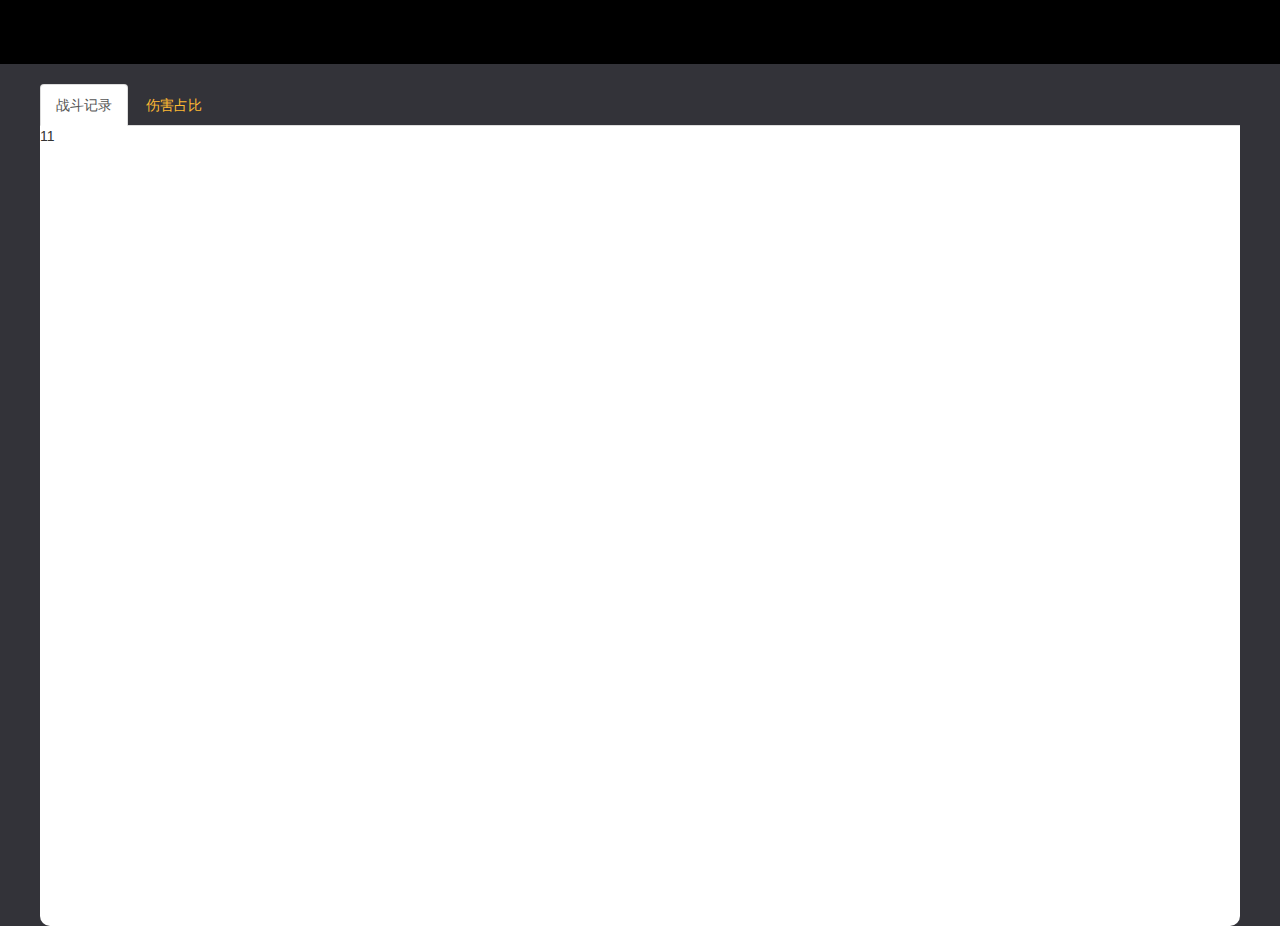
==== static/frontend/list.html @ 6c7e3b95 "quick sim" ====
<!DOCTYPE HTML PUBLIC "-//W3C//DTD HTML 4.0 Transitional//EN">
<HTML>
<HEAD>
	<TITLE></TITLE>
	<noscript><meta http-equiv="refresh" content="0;url=noscript.php"></noscript>
	<meta http-equiv="Content-Type" content="text/html; charset=utf-8" />
	<META NAME ="Generator" CONTENT="EditPlus">
	<META NAME="Author" CONTENT="">
	<META NAME="Keywords" CONTENT="">
	<META NAME="Description" CONTENT="">
	<link rel="stylesheet" href="js/swiper.min.css">
	<link rel="stylesheet" href="js/bootstrap.min.css">
	<link rel="stylesheet" href="css/index.css">
	<script src="js/jquery.js"></script>
	<script src="js/swiper.min.js"></script>
	<script src="js/bootstrap.min.js"></script>
</HEAD>
<BODY>
	<div class="head_box"></div>
	<div class="list_main">
		<ul class="nav nav-tabs" id="myTabs" role="tablist">
			<li role="presentation" class="active"><a href="#home" aria-controls="home" role="tab" data-toggle="tab">战斗记录</a></li>
			<li role="presentation"><a href="#profile" aria-controls="profile" role="tab" data-toggle="tab">伤害占比</a></li>
		</ul>
		<div class="tab-content my_tab">
			<div role="tabpanel" class="tab-pane active" id="home">11</div>
			<div role="tabpanel" class="tab-pane" id="profile">22</div>
		</div>
	</div>
	
</BODY>
<script>
$(document).ready(function() {
	$('#myTabs a').click(function (e) {
		e.preventDefault()
		$(this).tab('show')
	})
})
</script>
</HTML>
---- static/frontend/css/index.css ----
html{width: 100%;height: 100%;}
body{width: 100%;height: 100%;overflow: hidden;background-color: rgb(51, 51, 57);margin: 0;}
.head_box{width: 100%;height: 64px;background-color: #000;}
.main_box{width: 1200px;margin: 0 auto;padding-top: 30px;}
.left_box{float: left;width: 200px;height: 500px;background-color: rgb(41, 41, 41);border-radius: 10px;}
.right_box{float: right;width: 200px;height: 500px;background-color: rgb(41, 41, 41);border-radius: 10px;}
.mid_box{width: 760px;height: 500px;background-color: rgb(102, 102, 106);margin: 0 auto;border-radius: 10px;}
.btm_box{width: 800px;height: 200px;background-color: rgb(41, 41, 41);border-radius: 10px;margin: 0px auto 0;}

.post_line{height: 60px;margin-bottom: 30px;}
.post_btn{width: 180px;height: 60px;line-height: 60px;background-color: rgb(255, 187, 51);border-radius: 10px;float: right;text-align: center;color: rgb(17, 17, 17);font-size: 26px;cursor: pointer;}
.card_btn{width: 180px;height: 135px;margin: 10px auto 0;background-color: rgb(0, 255, 136);}
.card_btn .card_name{width: 70px;height: 50px;float: left;margin: 10px;display: flex;justify-content: center;align-items: center;}
.card_btn .card_blood{width: 90px;height: 25px;line-height: 25px;float: left;margin-top: 5px;}
.card_btn .card_attack{width: 90px;height: 25px;line-height: 25px;float: left;margin-top: 5px;}
.card_btn .card_effect{width: 160px;height: 65px;float: left;margin-left: 10px;overflow: auto;}

.title_btn{width: 200px;font-size: 20px;color: #fff;text-align: center;line-height: 30px;}

.mid_left{width: 300px;height:360px;float: left;margin: 20px 0 20px 20px;}
.mid_right{width: 300px;height:360px;float: right;margin: 20px 20px 20px 0px;}
.mid_bottom{width: 680px;height: 100px;margin: 0px auto 0;}

.item_sld{width: 280px;height: 100px;margin: 10px auto 0;background-color: aqua;padding: 10px;border-radius: 10px;position: relative;}
.item_sld .item_name{width: 100px;height: 80px;display: flex;justify-content: center;align-items: center;color: #000;float: left;}
.item_sld .item_line{width: 150px;float: left;margin-left: 10px;height: 40px;line-height: 40px;}
.item_sld .item_del{position: absolute;top: 5px;right: 5px;cursor: pointer;padding: 5px;font-size: 18px;width: 20px;height: 20px;text-align: center;line-height: 10px;}
.card_item{width: 120px;height: 180px;margin-right: 10px;background-color: rgb(0, 255, 136);margin-left: 10px;margin-top: 10px;}
.card_item .item_name{width: 100px;height: 60px;margin: 0 auto;display: flex;justify-content: center;align-items: center;}
.card_item .item_power{width: 100px;height: 20px;line-height: 20px;margin: 0 auto;}
.card_item .item_effect{width: 100px;height: 100px;margin: 0 auto;word-break: break-all;overflow: auto;}

.list_main{width: 1200px;margin: 20px auto 0;}
.list_main #myTabs a{color: rgb(255, 187, 51);}
.list_main #myTabs .active a{color: #555;}

/* #myTabs{border-bottom:1px solid rgb(102, 102, 106);} */
.my_tab{height: 800px;background-color: #fff;border-bottom-right-radius: 10px;border-bottom-left-radius: 10px;}
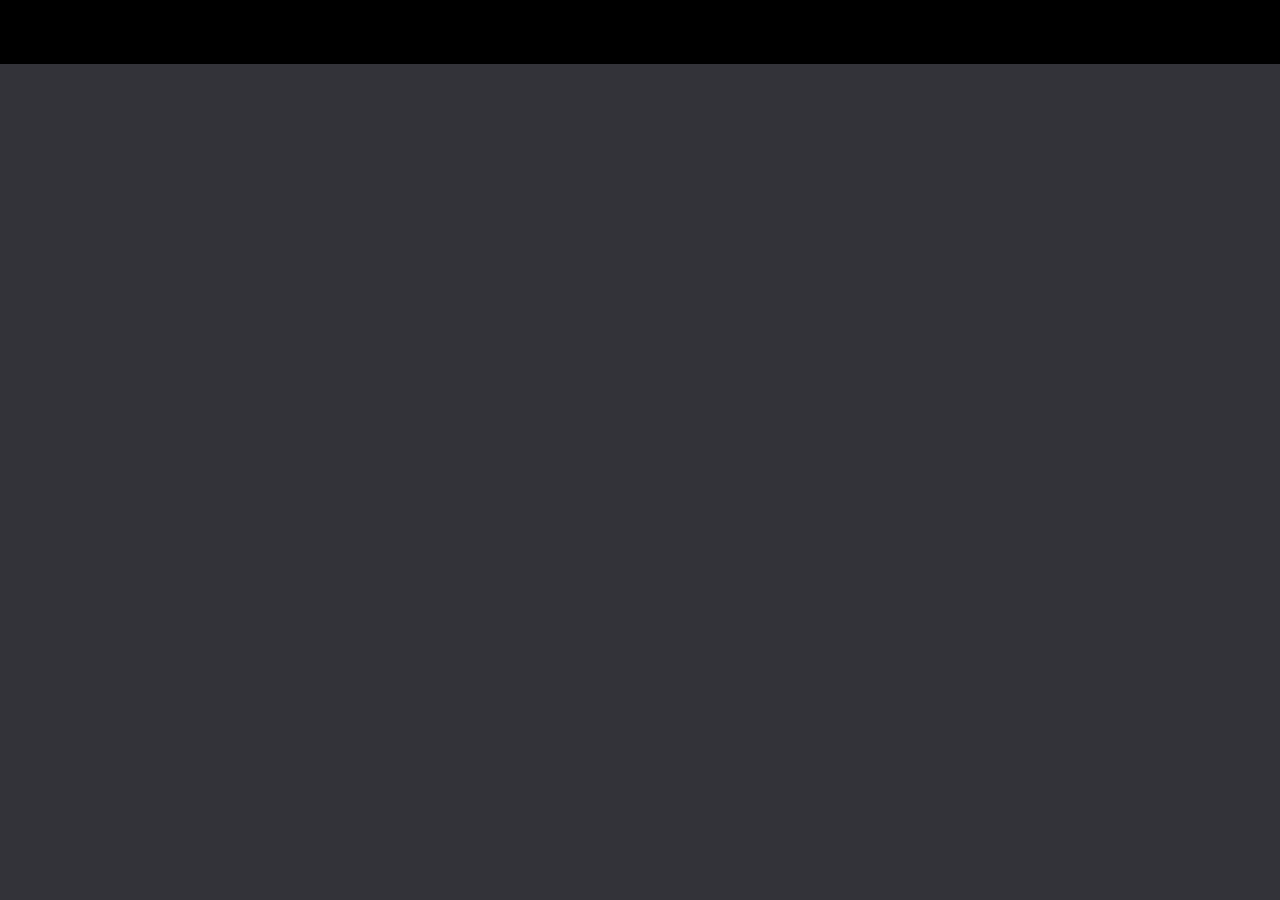
==== commit ccfe7a9b: "fend" ====
--- a/static/frontend/list.html
+++ b/static/frontend/list.html
@@ -4,29 +4,20 @@
 	<TITLE></TITLE>
 	<noscript><meta http-equiv="refresh" content="0;url=noscript.php"></noscript>
 	<meta http-equiv="Content-Type" content="text/html; charset=utf-8" />
-	<META NAME ="Generator" CONTENT="EditPlus">
+	<META NAME="Generator" CONTENT="EditPlus">
 	<META NAME="Author" CONTENT="">
 	<META NAME="Keywords" CONTENT="">
 	<META NAME="Description" CONTENT="">
-	<link rel="stylesheet" href="js/swiper.min.css">
-	<link rel="stylesheet" href="js/bootstrap.min.css">
-	<link rel="stylesheet" href="css/index.css">
-	<script src="js/jquery.js"></script>
-	<script src="js/swiper.min.js"></script>
-	<script src="js/bootstrap.min.js"></script>
+	<link rel="stylesheet" href="/frontend/js/swiper.min.css">
+	<link rel="stylesheet" href="/frontend/js/bootstrap.min.css">
+	<link rel="stylesheet" href="/frontend/css/index.css">
+	<script src="/frontend/js/jquery.js"></script>
+	<script src="/frontend/js/swiper.min.js"></script>
+	<script src="/frontend/js/bootstrap.min.js"></script>
 </HEAD>
 <BODY>
 	<div class="head_box"></div>
-	<div class="list_main">
-		<ul class="nav nav-tabs" id="myTabs" role="tablist">
-			<li role="presentation" class="active"><a href="#home" aria-controls="home" role="tab" data-toggle="tab">战斗记录</a></li>
-			<li role="presentation"><a href="#profile" aria-controls="profile" role="tab" data-toggle="tab">伤害占比</a></li>
-		</ul>
-		<div class="tab-content my_tab">
-			<div role="tabpanel" class="tab-pane active" id="home">11</div>
-			<div role="tabpanel" class="tab-pane" id="profile">22</div>
-		</div>
-	</div>
+	
 	
 </BODY>
 <script>
--- a/frontend/css/index.css
+++ b/frontend/css/index.css
@@ -0,0 +1,38 @@
+html{width: 100%;height: 100%;}
+body{width: 100%;height: 100%;overflow: hidden;background-color: rgb(51, 51, 57);margin: 0;}
+.head_box{width: 100%;height: 64px;background-color: #000;}
+.main_box{width: 1200px;margin: 0 auto;padding-top: 30px;}
+.left_box{float: left;width: 200px;height: 500px;background-color: rgb(41, 41, 41);border-radius: 10px;}
+.right_box{float: right;width: 200px;height: 500px;background-color: rgb(41, 41, 41);border-radius: 10px;}
+.mid_box{width: 760px;height: 500px;background-color: rgb(102, 102, 106);margin: 0 auto;border-radius: 10px;}
+.btm_box{width: 800px;height: 200px;background-color: rgb(41, 41, 41);border-radius: 10px;margin: 0px auto 0;}
+
+.post_line{height: 60px;margin-bottom: 30px;}
+.post_btn{width: 180px;height: 60px;line-height: 60px;background-color: rgb(255, 187, 51);border-radius: 10px;float: right;text-align: center;color: rgb(17, 17, 17);font-size: 26px;cursor: pointer;}
+.card_btn{width: 180px;height: 135px;margin: 10px auto 0;background-color: rgb(0, 255, 136);}
+.card_btn .card_name{width: 80px;height: 50px;float: left;margin: 10px;display: flex;justify-content: center;align-items: center;}
+.card_btn .card_blood{width: 80px;height: 25px;line-height: 25px;float: left;margin-top: 5px;}
+.card_btn .card_attack{width: 80px;height: 25px;line-height: 25px;float: left;margin-top: 5px;}
+.card_btn .card_effect{width: 160px;height: 65px;float: left;margin-left: 10px;overflow: auto;}
+
+.title_btn{width: 200px;font-size: 20px;color: #fff;text-align: center;line-height: 30px;}
+
+.mid_left{width: 300px;height:360px;float: left;margin: 20px 0 20px 20px;}
+.mid_right{width: 300px;height:360px;float: right;margin: 20px 20px 20px 0px;}
+.mid_bottom{width: 680px;height: 100px;margin: 0px auto 0;}
+
+.item_sld{width: 280px;height: 100px;margin: 10px auto 0;background-color: aqua;padding: 10px;border-radius: 10px;position: relative;}
+.item_sld .item_name{width: 100px;height: 80px;display: flex;justify-content: center;align-items: center;color: #000;float: left;}
+.item_sld .item_line{width: 150px;float: left;margin-left: 10px;height: 40px;line-height: 40px;}
+.item_sld .item_del{position: absolute;top: 5px;right: 5px;cursor: pointer;padding: 5px;font-size: 18px;width: 20px;height: 20px;text-align: center;line-height: 10px;}
+.card_item{width: 120px;height: 180px;margin-right: 10px;background-color: rgb(0, 255, 136);margin-left: 10px;margin-top: 10px;}
+.card_item .item_name{width: 100px;height: 60px;margin: 0 auto;display: flex;justify-content: center;align-items: center;}
+.card_item .item_power{width: 100px;height: 20px;line-height: 20px;margin: 0 auto;}
+.card_item .item_effect{width: 100px;height: 100px;margin: 0 auto;word-break: break-all;overflow: auto;}
+
+.list_main{width: 1200px;margin: 20px auto 0;}
+.list_main #myTabs a{color: rgb(255, 187, 51);}
+.list_main #myTabs .active a{color: #555;}
+
+/* #myTabs{border-bottom:1px solid rgb(102, 102, 106);} */
+.my_tab{height: 800px;background-color: #fff;border-bottom-right-radius: 10px;border-bottom-left-radius: 10px;}